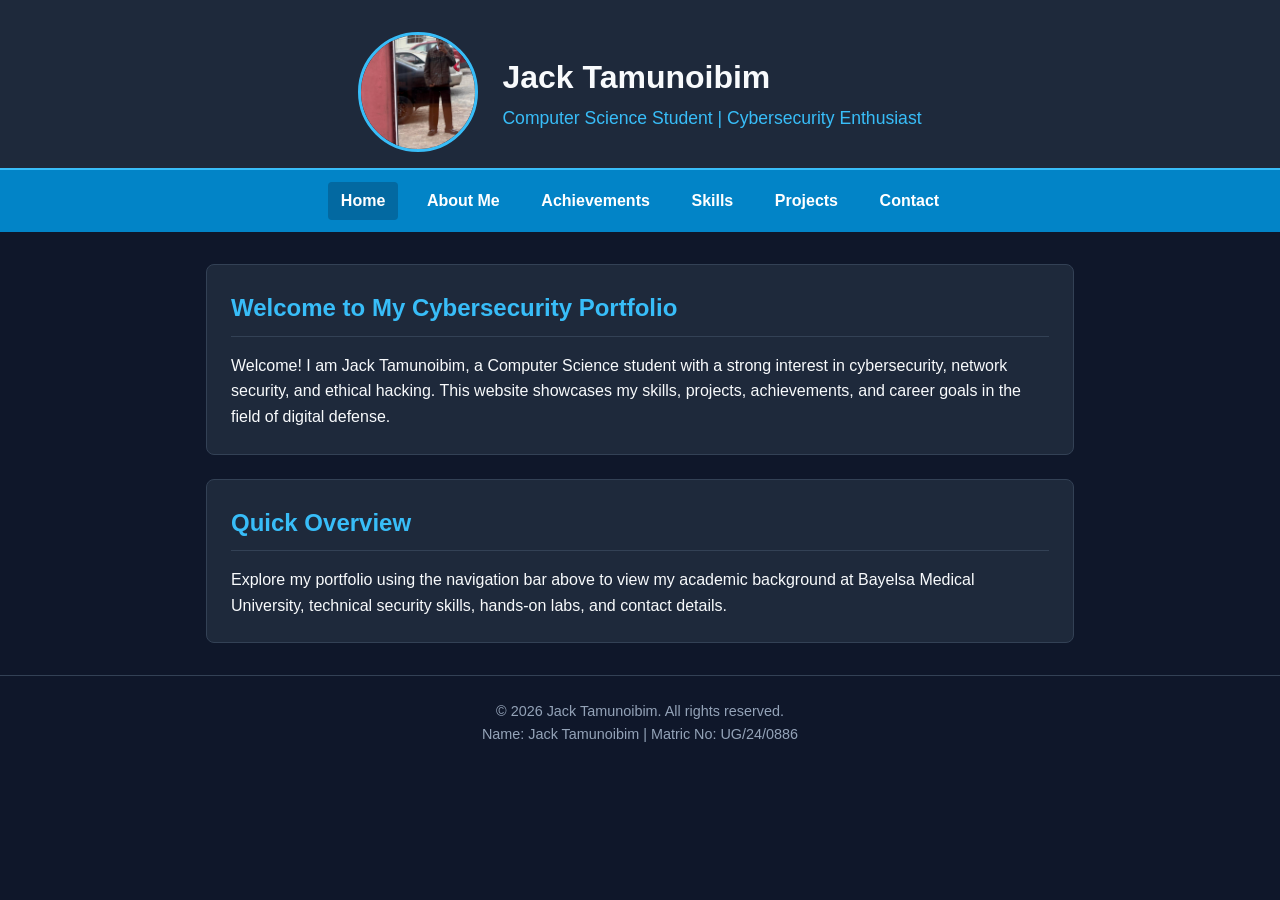
==== index.html @ 74a9a162 "Add files via upload" ====
<!DOCTYPE html>
<html lang="en">
<head>
    <meta charset="UTF-8">
    <meta name="viewport" content="width=device-width, initial-scale=1.0">
    <title>Jack Tamunoibim | Home</title>
    <link rel="stylesheet" href="style.css">
</head>
<body>
    <header>
        <div class="header-container">
            <img src="Images/screenshot.jpg" alt="Jack Tamunoibim" class="profile-pic">
            <div class="header-text">
                <h1>Jack Tamunoibim</h1>
                <p>Computer Science Student | Cybersecurity Enthusiast</p>
            </div>
        </div>
    </header>

    <nav class="navbar">
        <a href="index.html" class="active">Home</a>
        <a href="aboutme.html">About Me</a>
        <a href="achievements.html">Achievements</a>
        <a href="skills.html">Skills</a>
        <a href="projects.html">Projects</a>
        <a href="contact.html">Contact</a>
    </nav>

    <main class="container">
        <section class="card">
            <h2>Welcome to My Cybersecurity Portfolio</h2>
            <p>Welcome! I am Jack Tamunoibim, a Computer Science student with a strong interest in cybersecurity, network security, and ethical hacking. This website showcases my skills, projects, achievements, and career goals in the field of digital defense.</p>
        </section>

        <section class="card">
            <h2>Quick Overview</h2>
            <p>Explore my portfolio using the navigation bar above to view my academic background at Bayelsa Medical University, technical security skills, hands-on labs, and contact details.</p>
        </section>
    </main>

    <footer>
        <p>&copy; 2026 Jack Tamunoibim. All rights reserved.</p>
        <p>Name: Jack Tamunoibim | Matric No: UG/24/0886</p>
    </footer>
</body>
</html>
---- style.css ----
* {
    box-sizing: border-box;
    margin: 0;
    padding: 0;
    font-family: 'Segoe UI', Tahoma, Geneva, Verdana, sans-serif;
}

body {
    background-color: #0f172a;
    color: #f8fafc;
    line-height: 1.6;
}

header {
    background-color: #1e293b;
    padding: 2rem 1rem 1rem;
    border-bottom: 2px solid #38bdf8;
}

.header-container {
    display: flex;
    align-items: center;
    justify-content: center;
    gap: 1.5rem;
    max-width: 900px;
    margin: 0 auto;
    flex-wrap: wrap;
}

.profile-pic {
    width: 120px;
    height: 120px;
    border-radius: 50%;
    object-fit: cover;
    border: 3px solid #38bdf8;
}

.header-text h1 {
    color: #f8fafc;
    font-size: 2rem;
}

.header-text p {
    color: #38bdf8;
    font-size: 1.1rem;
    font-weight: 500;
}

.navbar {
    display: flex;
    justify-content: center;
    background-color: #0284c7;
    padding: 0.75rem;
    gap: 1rem;
    flex-wrap: wrap;
}

.navbar a {
    color: #ffffff;
    text-decoration: none;
    font-weight: 600;
    padding: 0.4rem 0.8rem;
    border-radius: 4px;
    transition: background-color 0.2s;
}

.navbar a:hover, .navbar a.active {
    background-color: #0369a1;
}

.container {
    max-width: 900px;
    margin: 2rem auto;
    padding: 0 1rem;
}

.card {
    background-color: #1e293b;
    padding: 1.5rem;
    border-radius: 8px;
    margin-bottom: 1.5rem;
    border: 1px solid #334155;
}

h2 {
    color: #38bdf8;
    margin-bottom: 1rem;
    border-bottom: 1px solid #334155;
    padding-bottom: 0.5rem;
}

ul {
    list-style-type: square;
    padding-left: 1.5rem;
}

li {
    margin-bottom: 0.5rem;
}

footer {
    background-color: #0f172a;
    text-align: center;
    padding: 1.5rem;
    font-size: 0.9rem;
    color: #94a3b8;
    border-top: 1px solid #334155;
}
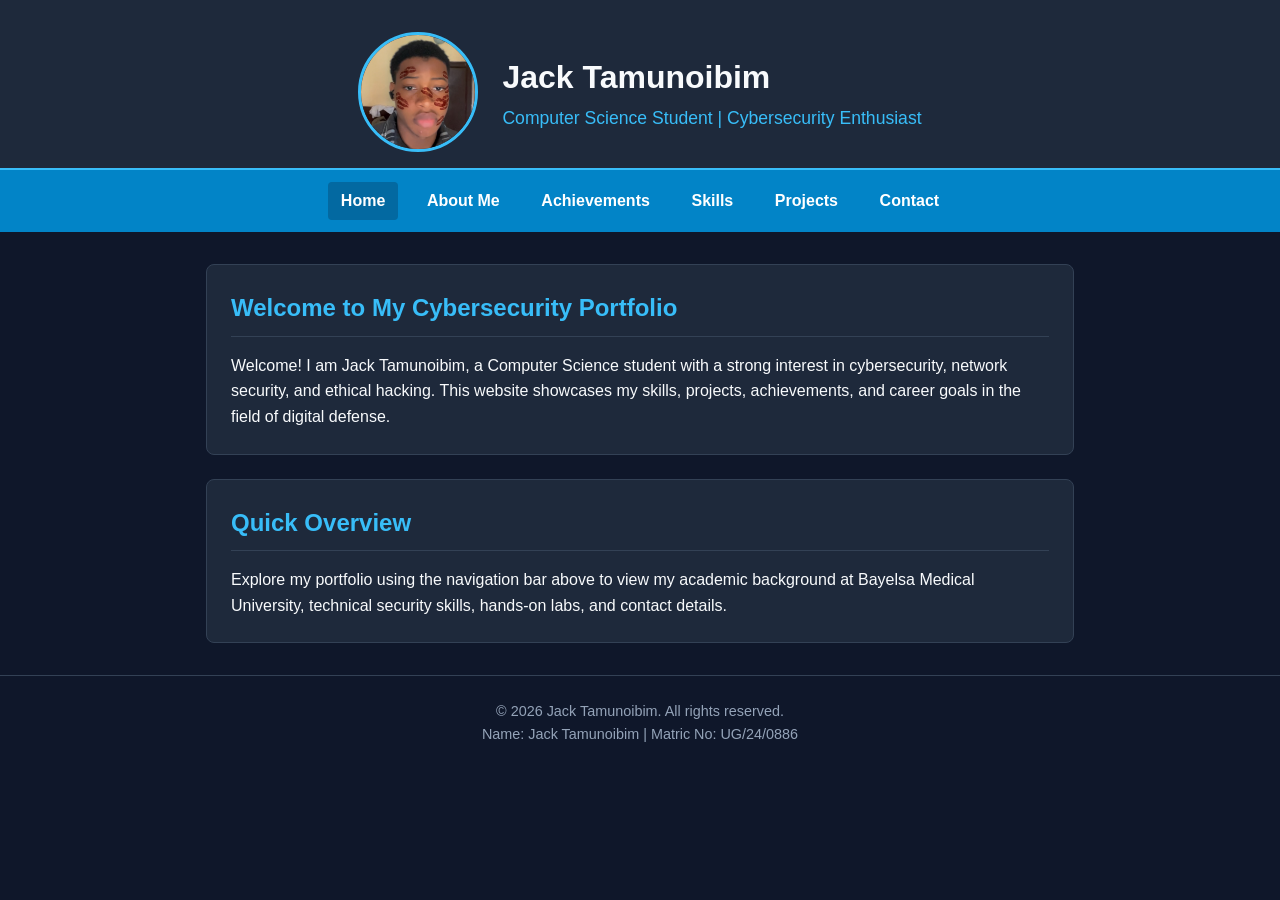
==== commit c4dc4a82: "Update index.html" ====
--- a/index.html
+++ b/index.html
@@ -9,7 +9,7 @@
 <body>
     <header>
         <div class="header-container">
-            <img src="Images/screenshot.jpg" alt="Jack Tamunoibim" class="profile-pic">
+            <img src="WhatsApp Image 2026-10-08 at 15.22.21.jpeg" alt="Jack Tamunoibim" class="profile-pic">
             <div class="header-text">
                 <h1>Jack Tamunoibim</h1>
                 <p>Computer Science Student | Cybersecurity Enthusiast</p>
@@ -43,4 +43,4 @@
         <p>Name: Jack Tamunoibim | Matric No: UG/24/0886</p>
     </footer>
 </body>
-</html>+</html>
